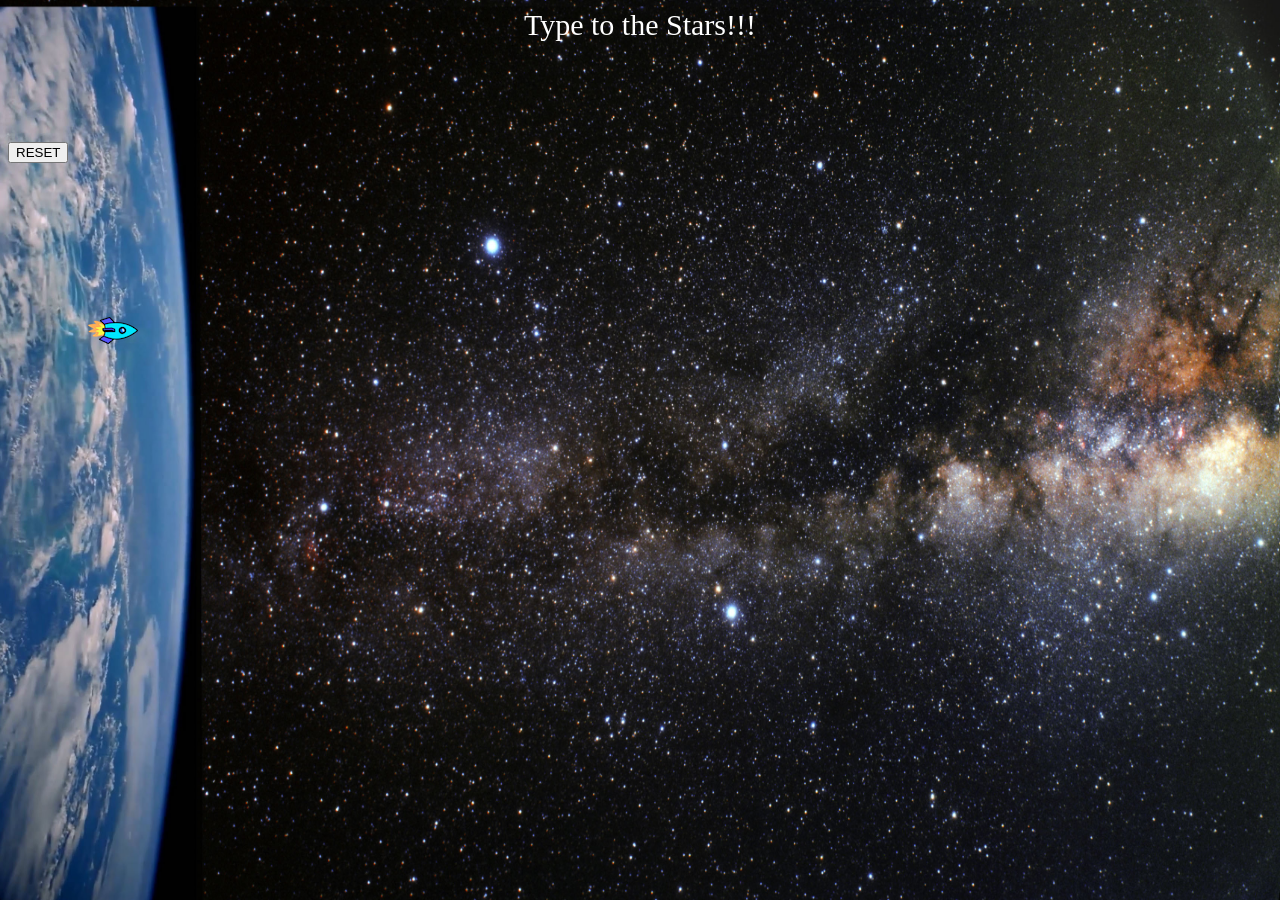
==== race2/index.html @ 01f55313 "Basic layout for race2" ====
<!DOCTYPE html>
<html lang="en">
	<head>
    	<meta charset="utf-8">
		  <title>Type to the Stars</title>

		<!-- CSS -->
		<link rel="stylesheet" href="main.css">

    <!-- JS -->
		<script src="https://ajax.googleapis.com/ajax/libs/jquery/1.10.2/jquery.min.js"></script>
    <script src="main.js"></script>
	</head>

	<body>
    <header>Type to the Stars!!!</header>
    <div class="board">
      <div class="player"><img src="images/spaceship.png"></div>
    </div>

    <footer>
      <button>RESET</button>
    </footer>
  <div align="center"><img src="images/starfield.jpeg" class="background"></div>
	</body>
</html>
---- race2/main.css ----
header {
	text-align: center;
	font-size: 30px;
    color: white;

}

.background {
    width: 100%;
    height: 100%;
    position: absolute;
    top: 0;
    left: 0;
    z-index: -500;
}

.player {
    top: 25px;
    left: 0;
    position: absolute;
    z-index: -25;
}


.board {
    width: 800px;
    height: 100px;
    position: relative;
    top: 250px;
    left: 80px;
    z-index: -200;
 
}
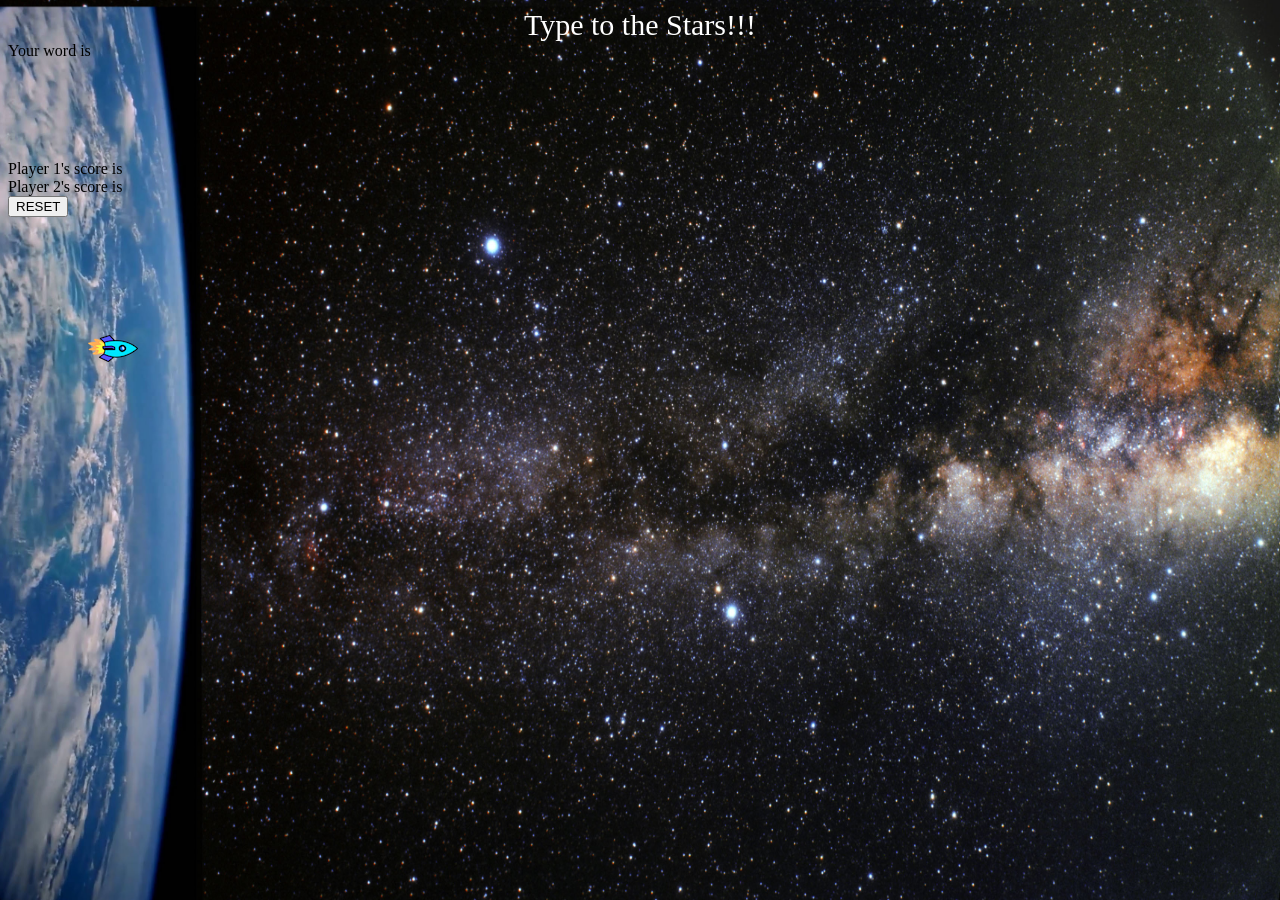
==== commit 659b5f21: "improved layout" ====
--- a/race2/index.html
+++ b/race2/index.html
@@ -14,10 +14,13 @@
 
 	<body>
     <header>Type to the Stars!!!</header>
+    <div class = "toType"> Your word is</div>
     <div class="board">
       <div class="player"><img src="images/spaceship.png"></div>
     </div>
 
+    <div class ="score pOne">Player 1's score is</div>
+    <div class ="score pTwo">Player 2's score is</div>
     <footer>
       <button>RESET</button>
     </footer>
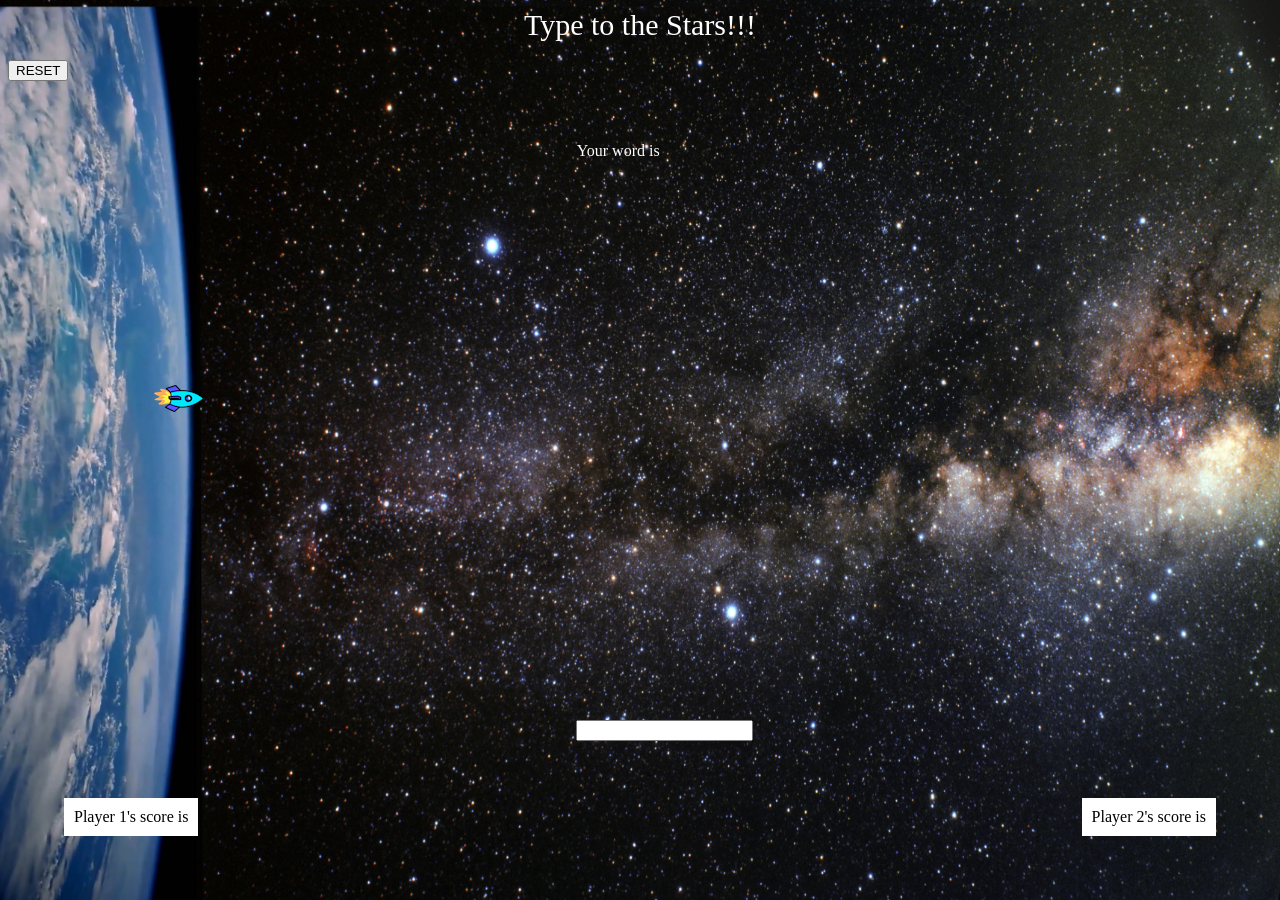
==== commit bba4dd75: "added random word generator" ====
--- a/race2/index.html
+++ b/race2/index.html
@@ -21,6 +21,9 @@
 
     <div class ="score pOne">Player 1's score is</div>
     <div class ="score pTwo">Player 2's score is</div>
+    <input>
+      
+    </input>
     <footer>
       <button>RESET</button>
     </footer>
--- a/race2/main.css
+++ b/race2/main.css
@@ -3,6 +3,12 @@
 	font-size: 30px;
     color: white;
 
+}
+.toType {
+    color: white;
+    position: relative;
+    top: 100px;
+    left: 45%;
 }
 
 .background {
@@ -21,14 +27,44 @@
     z-index: -25;
 }
 
-
 .board {
     width: 800px;
     height: 100px;
-    position: relative;
-    top: 250px;
-    left: 80px;
+    position: fixed;
+    top: 40%;
+    left: 12%;
     z-index: -200;
- 
+
 }
 
+.score{
+    position: fixed;
+    bottom: 0;
+    color: black;
+    background-color: white;
+    padding: 10px;
+    margin-bottom: 5%;
+}
+
+.pOne{
+    margin-left: 5%;
+    left: 0;
+}
+
+.pTwo{
+  margin-right: 5%;
+  right: 0;
+}
+
+.button{
+    position: fixed;
+    bottom: 0;
+    left: 45%;
+    margin-bottom: 2%;
+}
+
+input {
+    position: fixed;
+    left: 45%;
+    top: 80%;
+}
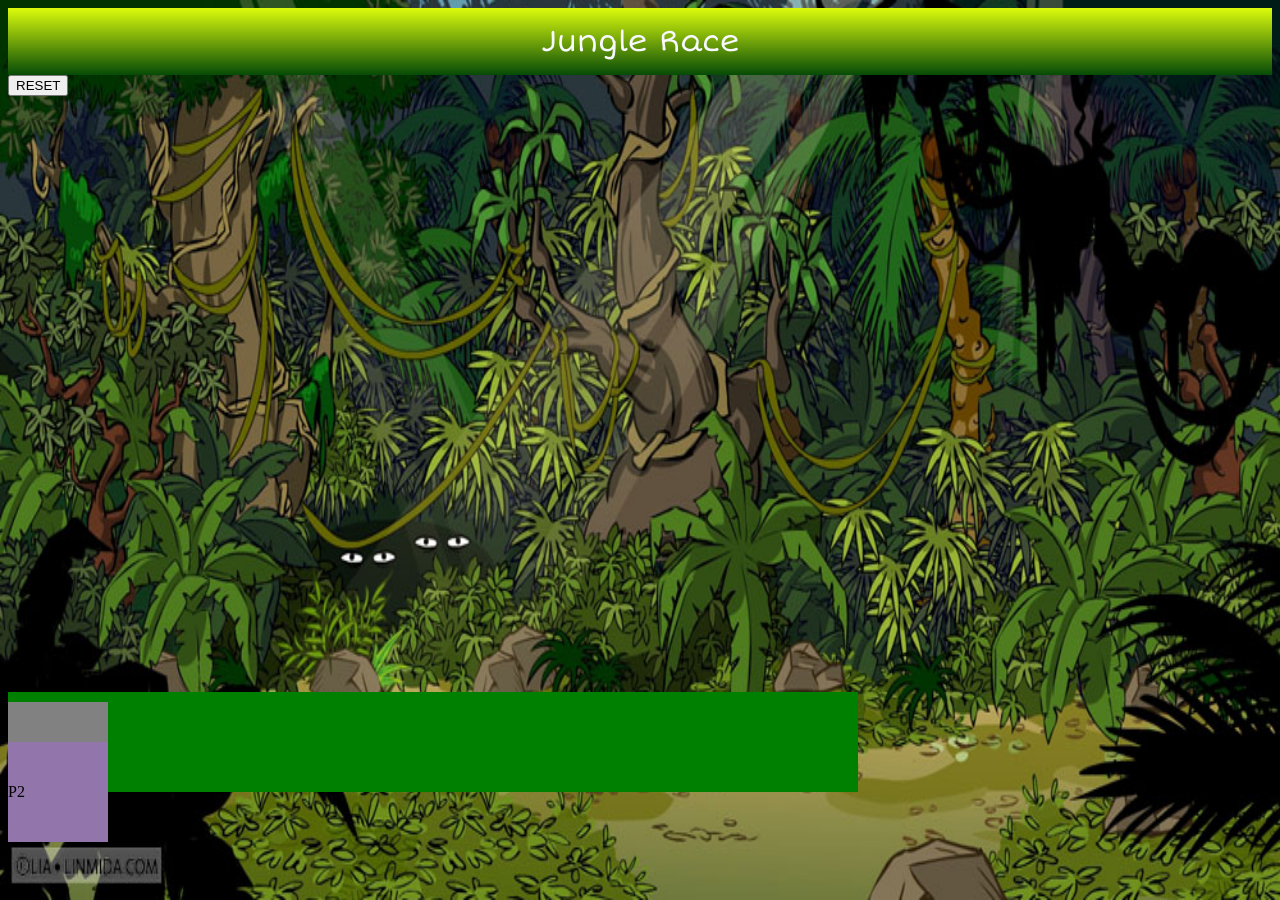
==== commit 7504d0f1: "created layout for new race2" ====
--- a/race2/index.html
+++ b/race2/index.html
@@ -1,8 +1,9 @@
  <!DOCTYPE html>
 <html lang="en">
 	<head>
+    <link href='https://fonts.googleapis.com/css?family=Short+Stack' rel='stylesheet' type='text/css'>
     	<meta charset="utf-8">
-		  <title>Type to the Stars</title>
+		  <title>Jungle Race</title>
 
 		<!-- CSS -->
 		<link rel="stylesheet" href="main.css">
@@ -11,22 +12,18 @@
 		<script src="https://ajax.googleapis.com/ajax/libs/jquery/1.10.2/jquery.min.js"></script>
     <script src="main.js"></script>
 	</head>
+	<body>
+    <header>Jungle Race</header>
+    
+    <div class="board">
+      <div class="player one">P1</div>
+      <div class="player two">P2</div>
+    </div>
+<div align="center"><img src="images/jungle.jpg" class="background"></div>
 
-	<body>
-    <header>Type to the Stars!!!</header>
-    <div class = "toType"> Your word is</div>
-    <div class="board">
-      <div class="player"><img src="images/spaceship.png"></div>
-    </div>
 
-    <div class ="score pOne">Player 1's score is</div>
-    <div class ="score pTwo">Player 2's score is</div>
-    <input>
-      
-    </input>
     <footer>
       <button>RESET</button>
     </footer>
-  <div align="center"><img src="images/starfield.jpeg" class="background"></div>
 	</body>
 </html>
--- a/race2/main.css
+++ b/race2/main.css
@@ -1,16 +1,35 @@
 header {
-	text-align: center;
-	font-size: 30px;
-    color: white;
+    text-align: center;
+    font-size: 30px;
+    font-family: 'Short Stack', cursive;
+    z-index: -1;
+    color: ghostwhite;
+    background: linear-gradient(bottom, #064B07, #DCFC0C);
+    background: -webkit-linear-gradient(bottom, #064B07, #DCFC0C);
+    background: -moz-linear-gradient(bottom, #064B07, #DCFC0C);
+    padding: 15px;
 
 }
-.toType {
-    color: white;
-    position: relative;
-    top: 100px;
-    left: 45%;
+
+.player {
+	width: 100px;
+    height: 100px;
+    top: 25px;
+    left: 0;
+    position: absolute;
+    
+    
 }
 
+.board {
+    width: 850px;
+    height: 100px;
+    line-height: 100px;
+    background-color: green;
+    position: fixed;
+    bottom: 12%;
+
+}
 .background {
     width: 100%;
     height: 100%;
@@ -20,51 +39,15 @@
     z-index: -500;
 }
 
-.player {
-    top: 25px;
-    left: 0;
-    position: absolute;
-    z-index: -25;
+.one{
+    background: url("images/panther2.gif");
+    top: 10px;
+    left: 0px;
 }
 
-.board {
-    width: 800px;
-    height: 100px;
-    position: fixed;
-    top: 40%;
-    left: 12%;
-    z-index: -200;
-
+.two{
+    background: url("images/panther.gif");
+    top: 50px;
+    left: 0px;
+    z-index: 5;
 }
-
-.score{
-    position: fixed;
-    bottom: 0;
-    color: black;
-    background-color: white;
-    padding: 10px;
-    margin-bottom: 5%;
-}
-
-.pOne{
-    margin-left: 5%;
-    left: 0;
-}
-
-.pTwo{
-  margin-right: 5%;
-  right: 0;
-}
-
-.button{
-    position: fixed;
-    bottom: 0;
-    left: 45%;
-    margin-bottom: 2%;
-}
-
-input {
-    position: fixed;
-    left: 45%;
-    top: 80%;
-}
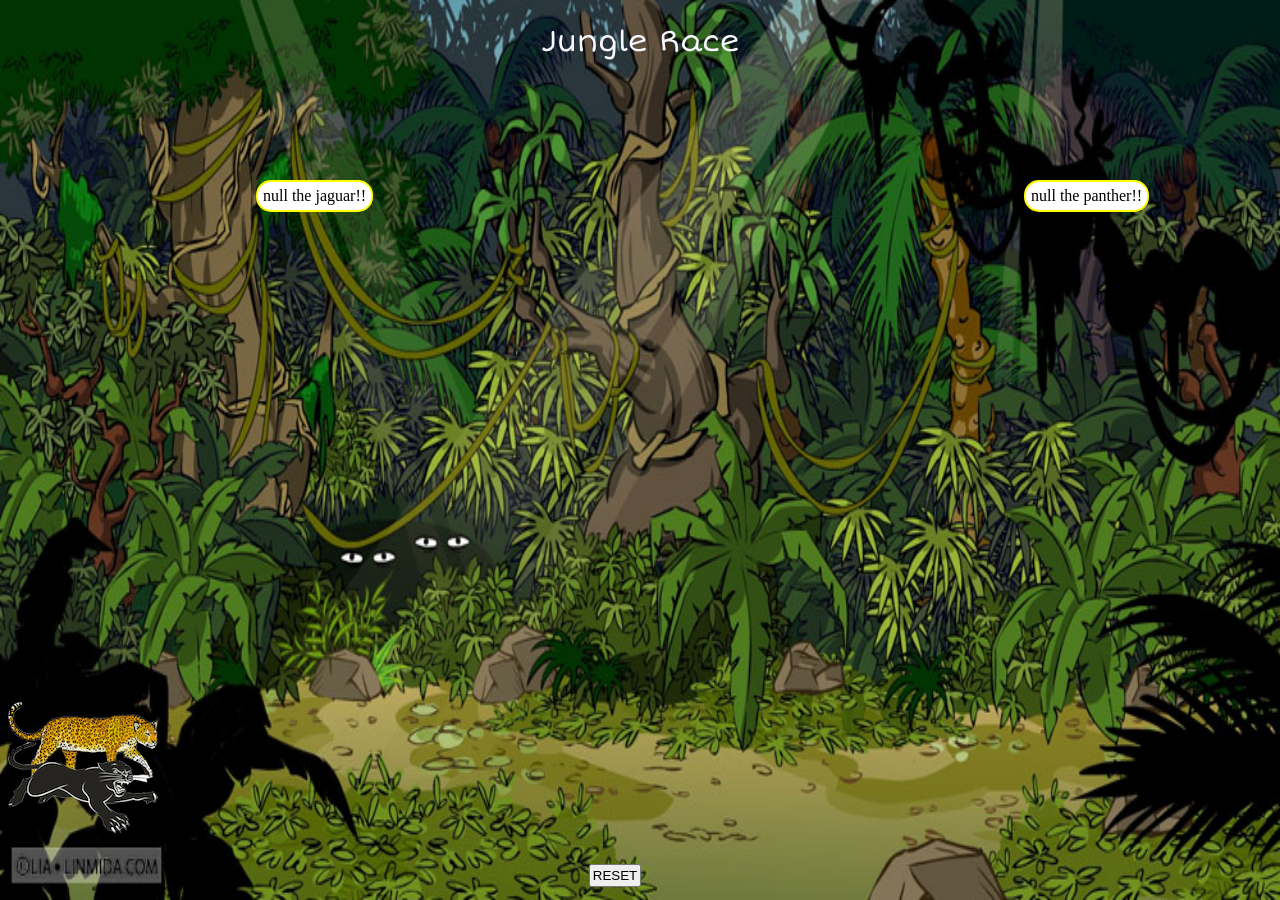
==== commit def72e71: "added win counter and variable wins" ====
--- a/race2/index.html
+++ b/race2/index.html
@@ -19,11 +19,15 @@
       <div class="player one">P1</div>
       <div class="player two">P2</div>
     </div>
-<div align="center"><img src="images/jungle.jpg" class="background"></div>
+    <div align="center"><img src="images/jungle.jpg" class="background"></div>
+    <div class = "score pOne">Player 1</div>
+    <div class = "score pTwo">Player 2</div>
+    <div class = "winCounter counterOne"></div class>
+    <div class = "winCounter counterTwo"></div class>
+      
+	</body>
 
+    <button>RESET</button>
 
-    <footer>
-      <button>RESET</button>
-    </footer>
-	</body>
-</html>+</html>
+
--- a/race2/main.css
+++ b/race2/main.css
@@ -4,11 +4,7 @@
     font-family: 'Short Stack', cursive;
     z-index: -1;
     color: ghostwhite;
-    background: linear-gradient(bottom, #064B07, #DCFC0C);
-    background: -webkit-linear-gradient(bottom, #064B07, #DCFC0C);
-    background: -moz-linear-gradient(bottom, #064B07, #DCFC0C);
     padding: 15px;
-
 }
 
 .player {
@@ -17,15 +13,11 @@
     top: 25px;
     left: 0;
     position: absolute;
-    
-    
 }
 
 .board {
     width: 850px;
     height: 100px;
-    line-height: 100px;
-    background-color: green;
     position: fixed;
     bottom: 12%;
 
@@ -40,14 +32,64 @@
 }
 
 .one{
-    background: url("images/panther2.gif");
+    background: url("images/leopard2.png");
+    width: 150px;
+    height: 81px;
     top: 10px;
-    left: 0px;
+    left: 0;
 }
 
 .two{
-    background: url("images/panther.gif");
+    background: url("images/panther4.png");
+    width: 150px;
+    height: 92px;
     top: 50px;
     left: 0px;
     z-index: 5;
 }
+
+.score {
+    position: fixed;
+    top: 20%;
+    background: white;
+    border-radius: 15px;
+    border: 2px solid yellow;
+    z-index: 10;
+    padding: 5px;
+}
+
+.pOne{
+    left: 20%;
+}
+
+.pTwo{
+    left: 80%;
+}
+
+button {
+    position: fixed;
+    top: 96%;
+    left: 46%;
+    padding: 2px;
+}
+
+.winCounter {
+    position: fixed;
+    height: 95px;
+    width: 60px;
+    top: 40%;
+    background: white;
+    border-radius: 15px;
+    border: 4px solid red;
+    z-index: 10;
+    padding: 5px;
+    text-align: center;
+}
+
+.counterOne {
+    left: 10%;
+}
+
+.counterTwo {
+    left: 90%;
+}
